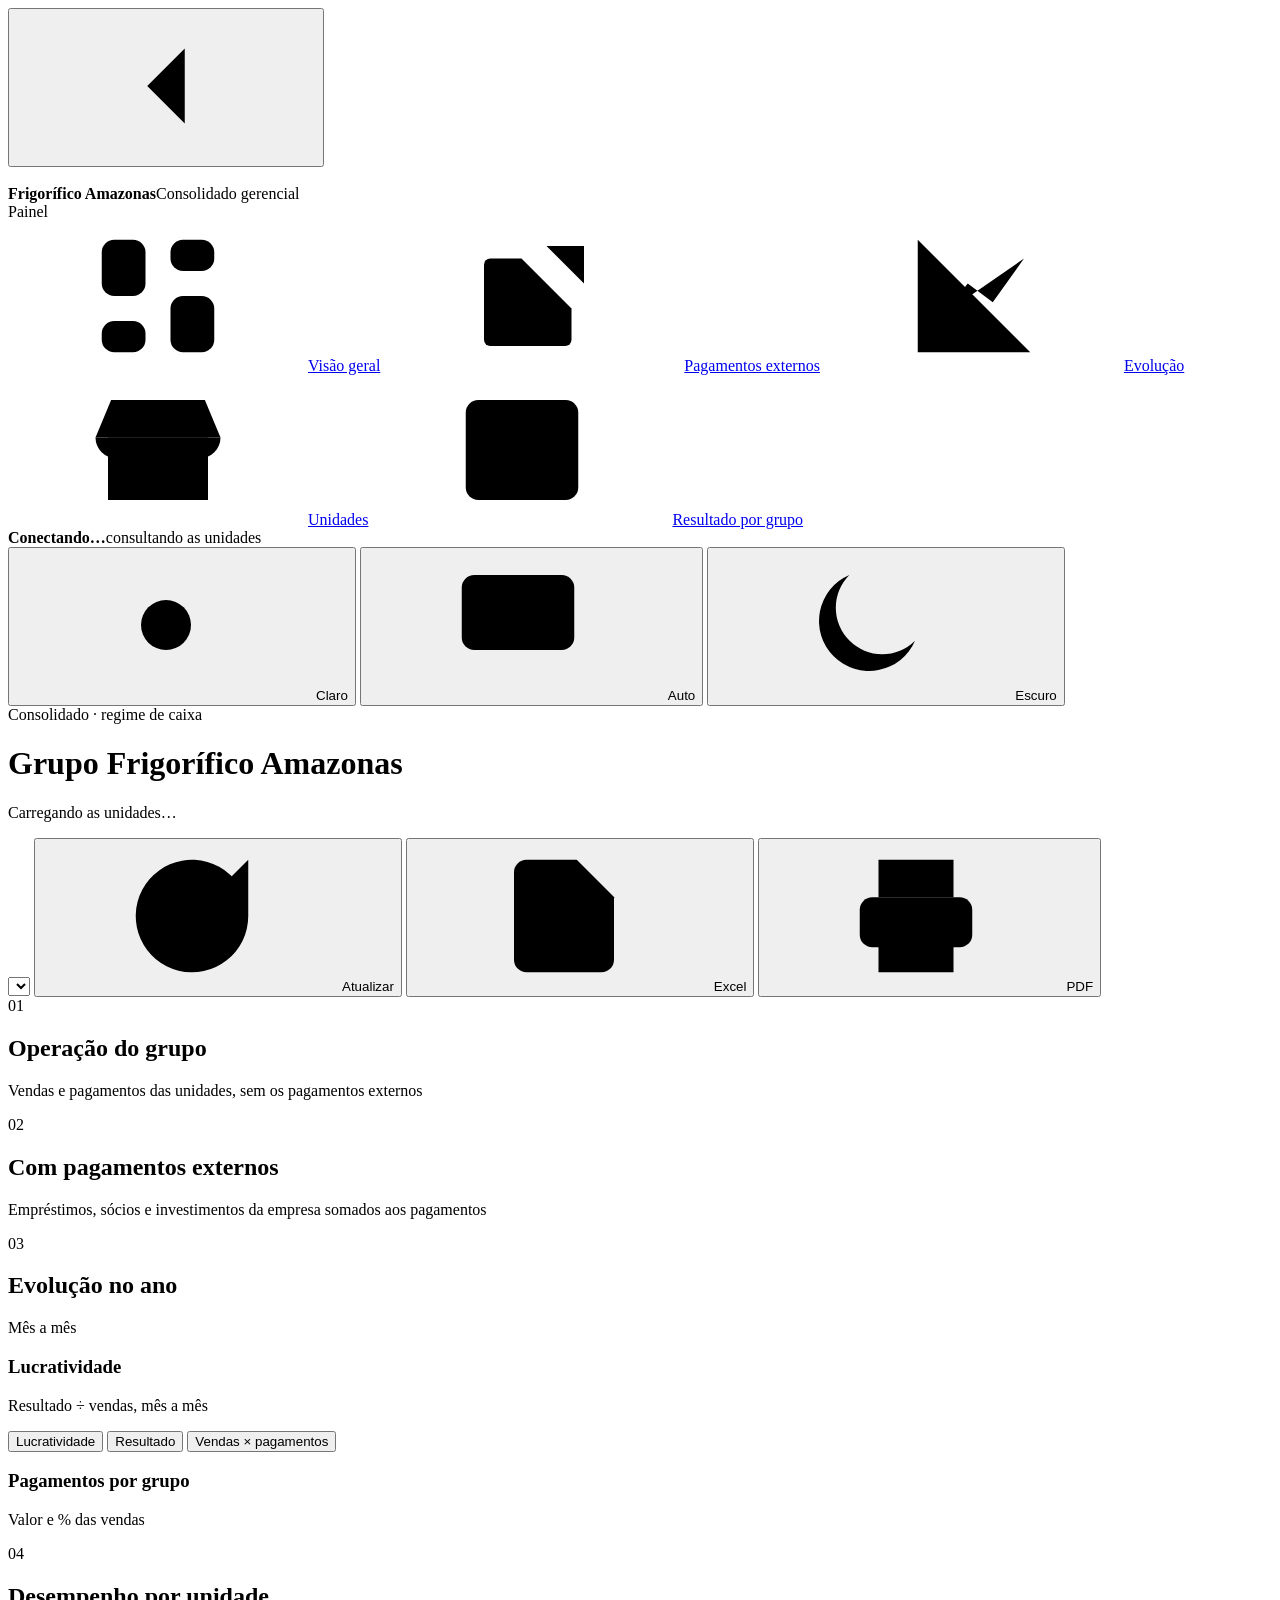
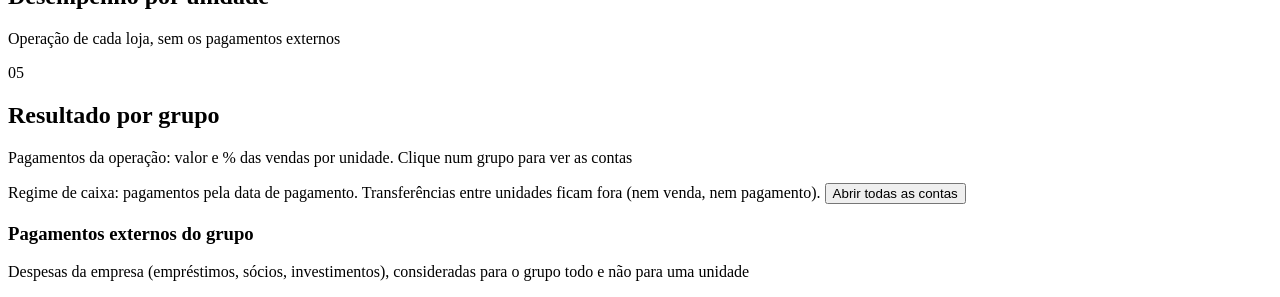
==== web/index.html @ 65a4dc6a "feat: cria o consolidado gerencial do grupo - Soma as seis unidades como uma empresa só, sem as tran" ====
<!doctype html>
<html lang="pt-BR">
<head>
  <meta charset="utf-8">
  <meta name="viewport" content="width=device-width, initial-scale=1">
  <title>Consolidado do grupo</title>
  <link rel="icon" href="/assets/img/logo-96.png">
  <link rel="preconnect" href="https://fonts.googleapis.com">
  <link rel="preconnect" href="https://fonts.gstatic.com" crossorigin>
  <link rel="stylesheet" href="https://fonts.googleapis.com/css2?family=Geist:wght@400;500;600;700&display=swap">
  <link rel="stylesheet" href="/assets/css/consolidado.css">
  <script>
    // tema escolhido antes de pintar a página (evita o piscar)
    try { const t = localStorage.getItem("consolidado.tema"); if (t === "light" || t === "dark") document.documentElement.dataset.theme = t; } catch (e) {}
    try { if (localStorage.getItem("consolidado.menu") === "recolhido") document.documentElement.classList.add("menu-recolhido"); } catch (e) {}
  </script>
</head>
<body class="entrada">
  <svg width="0" height="0" style="position:absolute" aria-hidden="true">
    <defs>
      <symbol id="i-visao" viewBox="0 0 24 24"><rect x="3" y="3" width="7" height="9" rx="2"/><rect x="14" y="3" width="7" height="5" rx="2"/><rect x="14" y="12" width="7" height="9" rx="2"/><rect x="3" y="16" width="7" height="5" rx="2"/></symbol>
      <symbol id="i-externo" viewBox="0 0 24 24"><path d="M14 4h6v6"/><path d="M20 4 11 13"/><path d="M18 14v5a1 1 0 0 1-1 1H5a1 1 0 0 1-1-1V7a1 1 0 0 1 1-1h5"/></symbol>
      <symbol id="i-linha" viewBox="0 0 24 24"><path d="M3 3v18h18"/><path d="m7 15 4-5 4 3 5-7"/></symbol>
      <symbol id="i-loja" viewBox="0 0 24 24"><path d="M4 10v10h16V10"/><path d="M2 10 4.5 4h15L22 10"/><path d="M2 10a3.3 3.3 0 0 0 6.7 0 3.3 3.3 0 0 0 6.6 0 3.3 3.3 0 0 0 6.7 0"/><path d="M10 20v-5h4v5"/></symbol>
      <symbol id="i-tabela" viewBox="0 0 24 24"><rect x="3" y="4" width="18" height="16" rx="2"/><path d="M3 10h18M3 15h18M9 10v10"/></symbol>
      <symbol id="i-vendas" viewBox="0 0 24 24"><path d="M3 17l6-6 4 4 8-8"/><path d="M15 7h6v6"/></symbol>
      <symbol id="i-pag" viewBox="0 0 24 24"><rect x="2" y="5" width="20" height="14" rx="2"/><path d="M2 10h20M6 15h4"/></symbol>
      <symbol id="i-resultado" viewBox="0 0 24 24"><path d="M12 2v20"/><path d="M17 6H9.5a3.5 3.5 0 0 0 0 7h5a3.5 3.5 0 0 1 0 7H6"/></symbol>
      <symbol id="i-pct" viewBox="0 0 24 24"><path d="M19 5 5 19"/><circle cx="6.5" cy="6.5" r="2.5"/><circle cx="17.5" cy="17.5" r="2.5"/></symbol>
      <symbol id="i-atualizar" viewBox="0 0 24 24"><path d="M21 12a9 9 0 1 1-3-6.7L21 8"/><path d="M21 3v5h-5"/></symbol>
      <symbol id="i-excel" viewBox="0 0 24 24"><path d="M14 3H6a2 2 0 0 0-2 2v14a2 2 0 0 0 2 2h12a2 2 0 0 0 2-2V9z"/><path d="M14 3v6h6"/><path d="m9 13 4 5M13 13l-4 5"/></symbol>
      <symbol id="i-pdf" viewBox="0 0 24 24"><path d="M6 9V3h12v6"/><rect x="3" y="9" width="18" height="8" rx="2"/><path d="M6 14h12v7H6z"/></symbol>
      <symbol id="i-sol" viewBox="0 0 24 24"><circle cx="12" cy="12" r="4"/><path d="M12 2v2M12 20v2M4.9 4.9l1.4 1.4M17.7 17.7l1.4 1.4M2 12h2M20 12h2M4.9 19.1l1.4-1.4M17.7 6.3l1.4-1.4"/></symbol>
      <symbol id="i-lua" viewBox="0 0 24 24"><path d="M20 14.5A8 8 0 1 1 9.5 4a6.5 6.5 0 0 0 10.5 10.5z"/></symbol>
      <symbol id="i-auto" viewBox="0 0 24 24"><rect x="3" y="4" width="18" height="12" rx="2"/><path d="M8 20h8M12 16v4"/></symbol>
      <symbol id="i-alerta" viewBox="0 0 24 24"><path d="M10.3 3.9 1.8 18a2 2 0 0 0 1.7 3h17a2 2 0 0 0 1.7-3L13.7 3.9a2 2 0 0 0-3.4 0z"/><path d="M12 9v4M12 17h.01"/></symbol>
      <symbol id="i-seta" viewBox="0 0 24 24"><path d="m9 6 6 6-6 6"/></symbol>
      <symbol id="i-recolher" viewBox="0 0 24 24"><path d="m15 6-6 6 6 6"/></symbol>
    </defs>
  </svg>

  <aside class="sidebar">
    <button class="recolher" id="btn-menu" type="button" aria-label="Recolher o menu" title="Recolher o menu"><svg class="ico"><use href="#i-recolher"/></svg></button>
    <div class="marca">
      <img src="/assets/img/logo-96.png" alt="">
      <div class="rotulo"><strong>Frigorífico Amazonas</strong><span>Consolidado gerencial</span></div>
    </div>
    <nav>
      <div class="nav-titulo">Painel</div>
      <div class="nav" id="nav">
        <a href="#operacao" class="ativo" title="Visão geral"><svg class="ico"><use href="#i-visao"/></svg><span class="rotulo">Visão geral</span></a>
        <a href="#externos" title="Pagamentos externos"><svg class="ico"><use href="#i-externo"/></svg><span class="rotulo">Pagamentos externos</span></a>
        <a href="#evolucao" title="Evolução"><svg class="ico"><use href="#i-linha"/></svg><span class="rotulo">Evolução</span></a>
        <a href="#unidades" title="Unidades"><svg class="ico"><use href="#i-loja"/></svg><span class="rotulo">Unidades</span></a>
        <a href="#tabela" title="Resultado por grupo"><svg class="ico"><use href="#i-tabela"/></svg><span class="rotulo">Resultado por grupo</span></a>
      </div>
    </nav>
    <div class="sidebar-rodape">
      <div class="status-dados" id="status-dados"><b>Conectando…</b>consultando as unidades</div>
      <div class="tema" role="group" aria-label="Tema">
        <button type="button" data-tema="light" aria-pressed="false" title="Claro"><svg class="ico"><use href="#i-sol"/></svg><span>Claro</span></button>
        <button type="button" data-tema="auto" aria-pressed="true" title="Automático"><svg class="ico"><use href="#i-auto"/></svg><span>Auto</span></button>
        <button type="button" data-tema="dark" aria-pressed="false" title="Escuro"><svg class="ico"><use href="#i-lua"/></svg><span>Escuro</span></button>
      </div>
    </div>
  </aside>

  <main>
    <header class="topo">
      <div>
        <span class="eyebrow">Consolidado · regime de caixa</span>
        <h1 id="titulo">Grupo Frigorífico Amazonas</h1>
        <p class="contexto" id="contexto">Carregando as unidades…</p>
      </div>
      <div class="acoes">
        <select class="select" id="ano" aria-label="Ano"></select>
        <button class="btn" id="btn-atualizar" title="Consultar os bancos de novo"><svg class="ico"><use href="#i-atualizar"/></svg>Atualizar</button>
        <button class="btn" id="btn-excel" title="Baixar a tabela por grupo em Excel"><svg class="ico"><use href="#i-excel"/></svg>Excel</button>
        <button class="btn primario" id="btn-pdf" title="Imprimir ou salvar em PDF"><svg class="ico"><use href="#i-pdf"/></svg>PDF</button>
      </div>
    </header>

    <div class="periodo">
      <div class="meses" id="meses" role="group" aria-label="Mês"><span class="indicador"></span></div>
      <span class="legenda-periodo" id="legenda-periodo"></span>
    </div>

    <div id="avisos" aria-live="polite"></div>

    <div id="conteudo" class="carregando">
      <section class="secao" id="operacao">
        <div class="secao-cab"><span class="indice">01</span><h2 id="nome-grupo-h2">Operação do grupo</h2><p>Vendas e pagamentos das unidades, sem os pagamentos externos</p></div>
        <div class="kpis" id="kpis-grupo"></div>
      </section>

      <section class="secao" id="externos">
        <div class="secao-cab"><span class="indice">02</span><h2>Com pagamentos externos</h2><p>Empréstimos, sócios e investimentos da empresa somados aos pagamentos</p></div>
        <div class="kpis" id="kpis-externos"></div>
        <div class="externos-lista" id="externos-lista"></div>
      </section>

      <section class="secao" id="evolucao">
        <div class="secao-cab"><span class="indice">03</span><h2>Evolução no ano</h2><p id="evolucao-sub">Mês a mês</p></div>
        <div class="grade">
          <div class="card painel anima" style="--i:10">
            <div class="painel-cab">
              <div><h3 id="graf-titulo">Lucratividade</h3><p id="graf-sub">Resultado ÷ vendas, mês a mês</p></div>
              <div class="abas" id="abas" role="group" aria-label="Métrica">
                <span class="indicador"></span>
                <button type="button" data-metrica="lucratividade" aria-pressed="true">Lucratividade</button>
                <button type="button" data-metrica="resultado" aria-pressed="false">Resultado</button>
                <button type="button" data-metrica="fluxo" aria-pressed="false">Vendas × pagamentos</button>
              </div>
            </div>
            <div class="legenda" id="legenda"></div>
            <div class="grafico" id="grafico"><div class="tooltip" id="tooltip"></div></div>
          </div>
          <div class="card painel anima" style="--i:11">
            <div class="painel-cab"><div><h3>Pagamentos por grupo</h3><p id="grupos-sub">Valor e % das vendas</p></div></div>
            <div class="grupos" id="grupos"></div>
          </div>
        </div>
      </section>

      <section class="secao" id="unidades">
        <div class="secao-cab"><span class="indice">04</span><h2>Desempenho por unidade</h2><p>Operação de cada loja, sem os pagamentos externos</p></div>
        <div class="unidades" id="lista-unidades"></div>
      </section>

      <section class="secao" id="tabela">
        <div class="secao-cab"><span class="indice">05</span><h2>Resultado por grupo</h2><p>Pagamentos da operação: valor e % das vendas por unidade. Clique num grupo para ver as contas</p></div>
        <div class="card tabela-card anima" style="--i:20">
          <div class="tabela-rolagem"><table id="tabela-grupos"></table></div>
          <div class="tabela-rodape">
            <span>Regime de caixa: pagamentos pela data de pagamento. Transferências entre unidades ficam fora (nem venda, nem pagamento).</span>
            <button class="btn" id="btn-expandir" type="button">Abrir todas as contas</button>
          </div>
        </div>

        <div class="card painel externos-grupo anima" style="--i:21">
          <div class="painel-cab">
            <div><h3>Pagamentos externos do grupo</h3><p>Despesas da empresa (empréstimos, sócios, investimentos), consideradas para o grupo todo e não para uma unidade</p></div>
          </div>
          <div class="externos-grupo-corpo">
            <div class="grupos" id="externos-grupo-barras"></div>
            <div class="ponte" id="externos-grupo-ponte"></div>
          </div>
        </div>
      </section>
    </div>
  </main>

  <script type="module" src="/assets/js/app.js"></script>
</body>
</html>
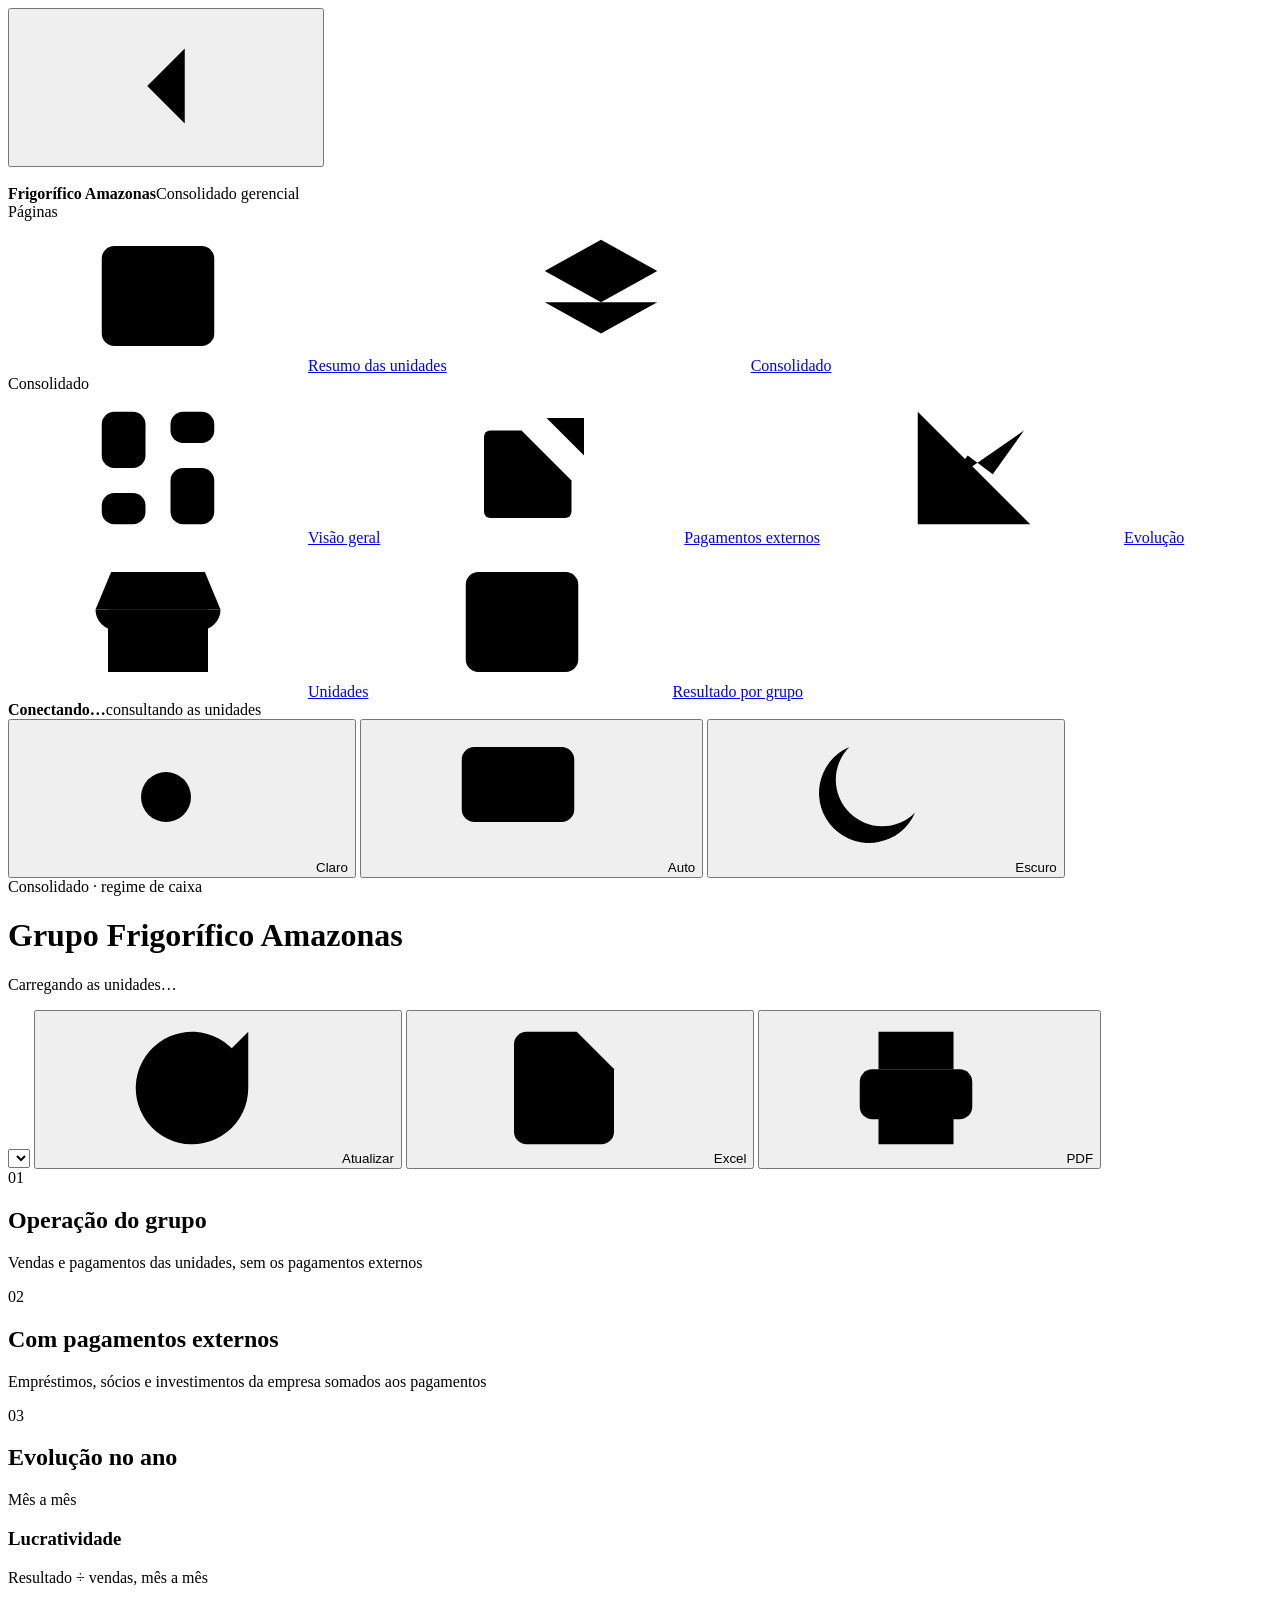
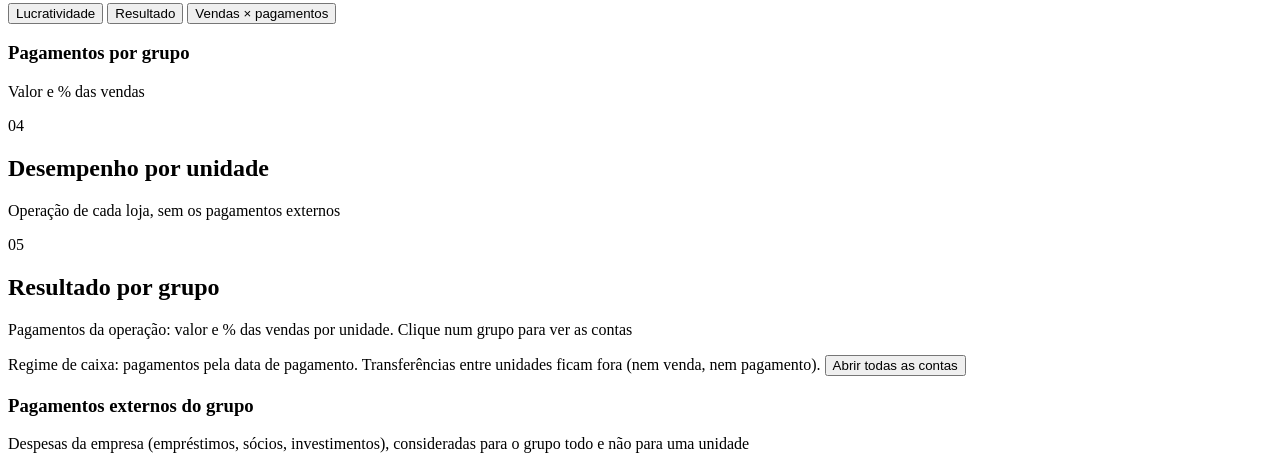
==== commit 3b4f8f7c: "feat(resumo): adiciona o Resumo das unidades como página inicial - Mostra por unidade vendas, transf" ====
--- a/web/index.html
+++ b/web/index.html
@@ -9,6 +9,7 @@
   <link rel="preconnect" href="https://fonts.gstatic.com" crossorigin>
   <link rel="stylesheet" href="https://fonts.googleapis.com/css2?family=Geist:wght@400;500;600;700&display=swap">
   <link rel="stylesheet" href="/assets/css/consolidado.css">
+  <link rel="stylesheet" href="/assets/css/acesso.css">
   <script>
     // tema escolhido antes de pintar a página (evita o piscar)
     try { const t = localStorage.getItem("consolidado.tema"); if (t === "light" || t === "dark") document.documentElement.dataset.theme = t; } catch (e) {}
@@ -36,6 +37,11 @@
       <symbol id="i-alerta" viewBox="0 0 24 24"><path d="M10.3 3.9 1.8 18a2 2 0 0 0 1.7 3h17a2 2 0 0 0 1.7-3L13.7 3.9a2 2 0 0 0-3.4 0z"/><path d="M12 9v4M12 17h.01"/></symbol>
       <symbol id="i-seta" viewBox="0 0 24 24"><path d="m9 6 6 6-6 6"/></symbol>
       <symbol id="i-recolher" viewBox="0 0 24 24"><path d="m15 6-6 6 6 6"/></symbol>
+      <symbol id="i-usuarios" viewBox="0 0 24 24"><circle cx="9" cy="8" r="3.5"/><path d="M2.5 20c.8-3.6 3.4-5.5 6.5-5.5s5.7 1.9 6.5 5.5"/><path d="M16 4.6a3.5 3.5 0 0 1 0 6.8M18.5 14.8c1.6.8 2.6 2.6 3 5.2"/></symbol>
+      <symbol id="i-chave" viewBox="0 0 24 24"><circle cx="7.5" cy="15.5" r="4.5"/><path d="m10.7 12.3 9.8-9.8M17 6l3 3M14.5 8.5l2 2"/></symbol>
+      <symbol id="i-sair" viewBox="0 0 24 24"><path d="M9 21H5a2 2 0 0 1-2-2V5a2 2 0 0 1 2-2h4"/><path d="m16 17 5-5-5-5M21 12H9"/></symbol>
+      <symbol id="i-resumo" viewBox="0 0 24 24"><rect x="3" y="4" width="18" height="16" rx="2"/><path d="M7 9h10M7 13h10M7 17h6"/></symbol>
+      <symbol id="i-consolidado" viewBox="0 0 24 24"><path d="m12 3 9 5-9 5-9-5 9-5z"/><path d="m3 13 9 5 9-5"/></symbol>
     </defs>
   </svg>
 
@@ -46,7 +52,12 @@
       <div class="rotulo"><strong>Frigorífico Amazonas</strong><span>Consolidado gerencial</span></div>
     </div>
     <nav>
-      <div class="nav-titulo">Painel</div>
+      <div class="nav-titulo">Páginas</div>
+      <div class="nav">
+        <a href="/" title="Resumo das unidades"><svg class="ico"><use href="#i-resumo"/></svg><span class="rotulo">Resumo das unidades</span></a>
+        <a href="/consolidado" class="ativo" aria-current="page" title="Consolidado"><svg class="ico"><use href="#i-consolidado"/></svg><span class="rotulo">Consolidado</span></a>
+      </div>
+      <div class="nav-titulo nav-titulo-2">Consolidado</div>
       <div class="nav" id="nav">
         <a href="#operacao" class="ativo" title="Visão geral"><svg class="ico"><use href="#i-visao"/></svg><span class="rotulo">Visão geral</span></a>
         <a href="#externos" title="Pagamentos externos"><svg class="ico"><use href="#i-externo"/></svg><span class="rotulo">Pagamentos externos</span></a>
@@ -54,9 +65,16 @@
         <a href="#unidades" title="Unidades"><svg class="ico"><use href="#i-loja"/></svg><span class="rotulo">Unidades</span></a>
         <a href="#tabela" title="Resultado por grupo"><svg class="ico"><use href="#i-tabela"/></svg><span class="rotulo">Resultado por grupo</span></a>
       </div>
+      <div data-super hidden>
+        <div class="nav-titulo nav-titulo-2">Administração</div>
+        <div class="nav">
+          <a href="/usuarios" title="Usuários"><svg class="ico"><use href="#i-usuarios"/></svg><span class="rotulo">Usuários</span></a>
+        </div>
+      </div>
     </nav>
     <div class="sidebar-rodape">
       <div class="status-dados" id="status-dados"><b>Conectando…</b>consultando as unidades</div>
+      <div class="usuario-menu" id="usuario-menu"></div>
       <div class="tema" role="group" aria-label="Tema">
         <button type="button" data-tema="light" aria-pressed="false" title="Claro"><svg class="ico"><use href="#i-sol"/></svg><span>Claro</span></button>
         <button type="button" data-tema="auto" aria-pressed="true" title="Automático"><svg class="ico"><use href="#i-auto"/></svg><span>Auto</span></button>
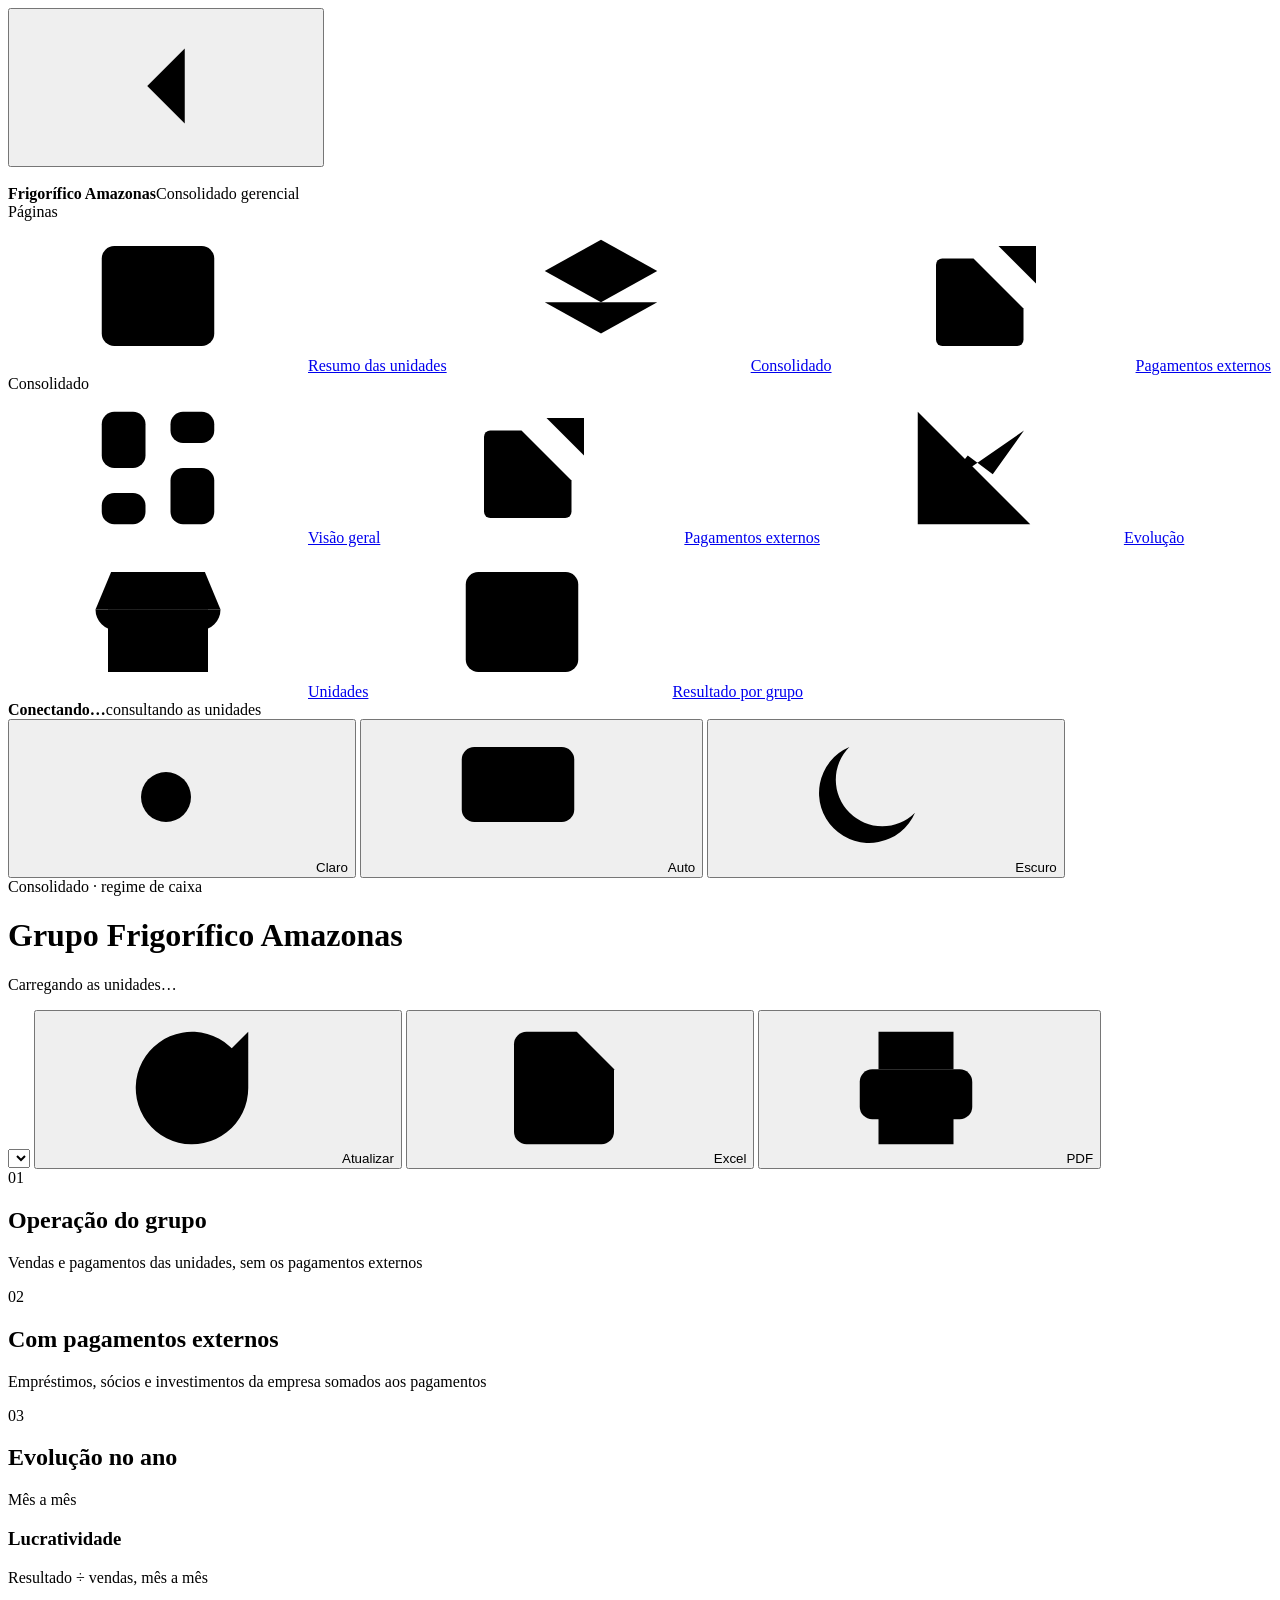
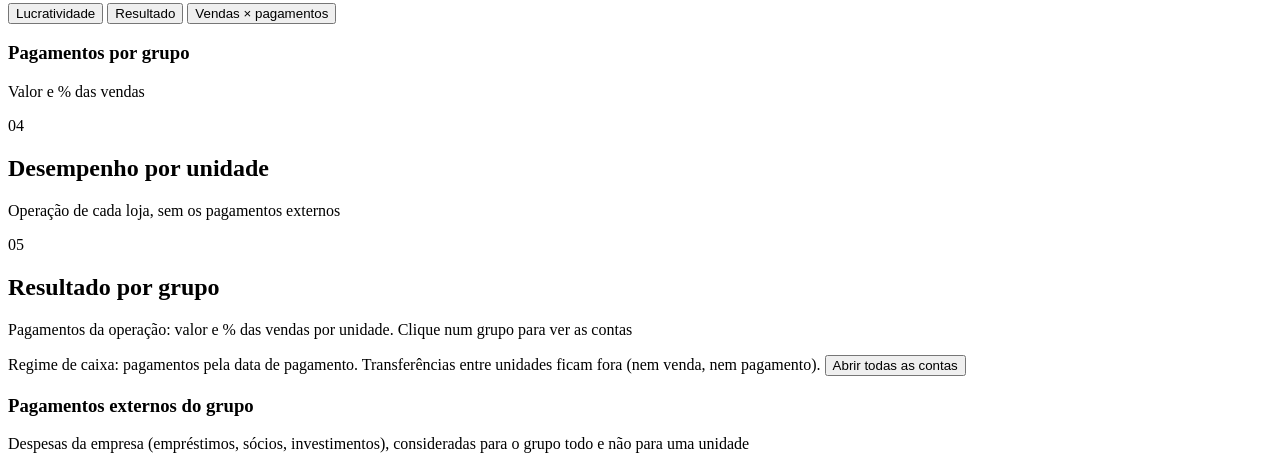
==== commit bf19b650: "feat(externos): adiciona a página de pagamentos externos lançamento por lançamento - Lista os extern" ====
--- a/web/index.html
+++ b/web/index.html
@@ -42,6 +42,7 @@
       <symbol id="i-sair" viewBox="0 0 24 24"><path d="M9 21H5a2 2 0 0 1-2-2V5a2 2 0 0 1 2-2h4"/><path d="m16 17 5-5-5-5M21 12H9"/></symbol>
       <symbol id="i-resumo" viewBox="0 0 24 24"><rect x="3" y="4" width="18" height="16" rx="2"/><path d="M7 9h10M7 13h10M7 17h6"/></symbol>
       <symbol id="i-consolidado" viewBox="0 0 24 24"><path d="m12 3 9 5-9 5-9-5 9-5z"/><path d="m3 13 9 5 9-5"/></symbol>
+      <symbol id="i-externo-pag" viewBox="0 0 24 24"><path d="M14 4h6v6"/><path d="M20 4 11 13"/><path d="M18 14v5a1 1 0 0 1-1 1H5a1 1 0 0 1-1-1V7a1 1 0 0 1 1-1h5"/></symbol>
     </defs>
   </svg>
 
@@ -56,6 +57,7 @@
       <div class="nav">
         <a href="/" title="Resumo das unidades"><svg class="ico"><use href="#i-resumo"/></svg><span class="rotulo">Resumo das unidades</span></a>
         <a href="/consolidado" class="ativo" aria-current="page" title="Consolidado"><svg class="ico"><use href="#i-consolidado"/></svg><span class="rotulo">Consolidado</span></a>
+        <a href="/externos" title="Pagamentos externos"><svg class="ico"><use href="#i-externo-pag"/></svg><span class="rotulo">Pagamentos externos</span></a>
       </div>
       <div class="nav-titulo nav-titulo-2">Consolidado</div>
       <div class="nav" id="nav">
